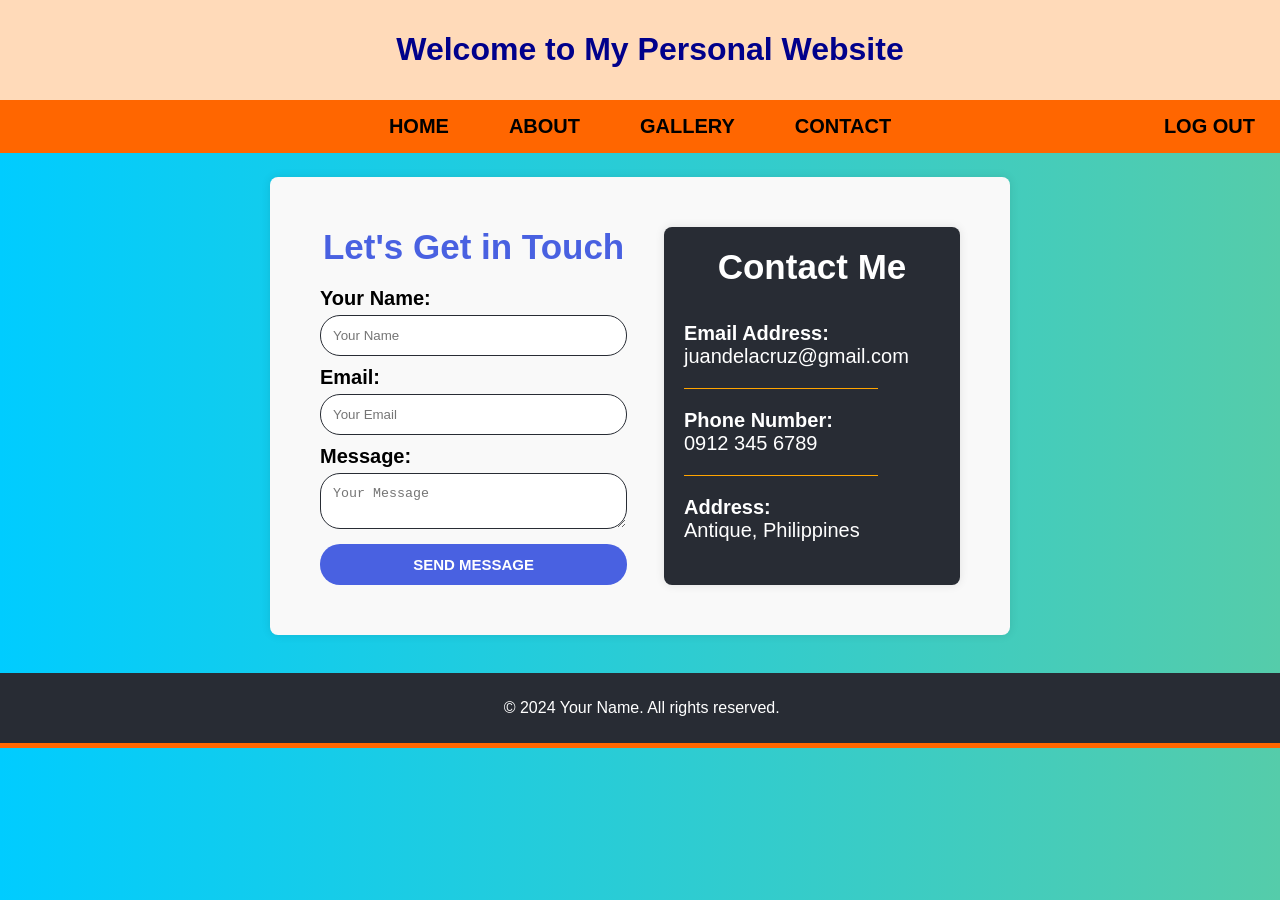
==== contact.html @ 2c33fa50 "My website To sir davao" ====
<!DOCTYPE html>
<html lang="en">
<head>
 <meta charset="UTF-8">
 <meta name="viewport" content="width=device-width, initial-scale=0.5">
 <title>Contact - Personal Website</title>
 <link rel="stylesheet" href="style.css">
 
</head>
<body class="contact-background">
 <header>
 <h1>Welcome to My Personal Website</h1>
 </header>
 <nav>
 <ul>
 <li><a href="index.html">HOME</a></li>
 <li class="dropdown">
 <a href="#" class="dropbtn">ABOUT</a>
 <div class="dropdown-content">
 <a href="skills.html">Skills I'm Developing</a>
 <a href="goals.html">My Goals as a Student</a>
 <a href="funfacts.html">Fun Facts About Me</a>
 </div>
 </li>
 <li><a href="gallery.html">GALLERY</a></li>
 <li><a href="contact.html">CONTACT</a></li>
 <a href="javascript:void(0);" class="logout-button" onclick="confirmLogout()">LOG 
OUT</a>
 </ul>
 </nav>
 <section id="section2"></section>
 <section id="contact">
 <div class="contact-content">
 <!-- Contact Form -->
 <form id="contactForm" class="contact-form">
 <h2>Let's Get in Touch</h2>
 <label for="name">Your Name:</label>
 <input type="text" id="name" name="name" placeholder="Your Name">
 <span class="error" id="nameError"></span>
 
 <label for="email">Email:</label>
 <input type="email" id="email" name="email" placeholder="Your Email">
 <span class="error" id="emailError"></span>
 
 <label for="message">Message:</label>
 <textarea id="message" name="message" placeholder="Your Message"></textarea>
 <span class="error" id="messageError"></span>
 
 <button type="submit"><strong>SEND MESSAGE</strong> </button>
 </form>
 
 <!-- New Container for Contact Details -->
 <div class="contact-details">
 <h3><center>Contact Me</center></h3>
 <p><strong>Email Address:</strong> <br> juandelacruz@gmail.com</p>
 <hr width="75%" size="1" color="Orange" align="left">
 <p><strong>Phone Number:</strong> <br>0912 345 6789</p>
 <hr width="75%" size="1" color="Orange" align="left">
 <p><strong>Address:</strong> <br> Antique, Philippines</p>
 </div>
 </div>
 </section>
 
 
 <footer>
 <p>&copy; 2024 Your Name. All rights reserved.</p>
 </footer>
 <div class="footer-divider"></div> <!-- Orange line -->
 <script>
 const form = document.querySelector("#contactForm");
const nameInput = document.querySelector("#name");
const emailInput = document.querySelector("#email");
const messageInput = document.querySelector("#message");
form.addEventListener("submit", function(event) {
 let isValid = true;
 // Clear all previous error messages
 document.querySelectorAll(".error").forEach(function(errorElement) {
 errorElement.textContent = "";
 });
 // Validate Name
 if (nameInput.value.trim() === "") {
 document.getElementById('nameError').textContent = "Name is required";
 isValid = false;
 }
 // Validate Email
 if (emailInput.value.trim() === "") {
 document.getElementById('emailError').textContent = "Email is required";
 isValid = false;
 } else if (!validateEmail(emailInput.value)) {
 document.getElementById('emailError').textContent = "Please enter a valid email";
 isValid = false;
 }
 // Validate Message
 if (messageInput.value.trim() === "") {
 document.getElementById('messageError').textContent = "Message is required";
 isValid = false;
 }
 // Prevent form submission if there are errors
 if (!isValid) {
 event.preventDefault();
 }
});
// Function to validate email format
function validateEmail(email) {
 const re = /^[^\s@]+@[^\s@]+\.[^\s@]+$/;
 return re.test(String(email).toLowerCase());
}
 </script>
<script>
document.getElementById('contactForm').addEventListener('submit', function(event) {
 event.preventDefault(); // Prevent the default form submission
 // Get form values
 const name = document.getElementById('name').value;
 const email = document.getElementById('email').value;
 const message = document.getElementById('message').value;
 // Simple validation (can be extended)
 if (name === "" || email === "" || message === "") {
 alert("Please fill in all fields before submitting.");
 return; // Exit the function if validation fails
 }
 // Simulating a successful message submission
 alert("Your message has been sent successfully!");
  // Clear form fields after submission
 document.getElementById('contactForm').reset();
});
</script>
<script>
 // Logout function with confirmation
 function confirmLogout() {
 // Show a confirmation message to the user
 const confirmLogout = confirm("Are you sure you want to log out?");
 
 // If the user confirms, proceed with logging out
 if (confirmLogout) {
 // Mark the user as logged out in localStorage (if used)
 localStorage.removeItem('isLoggedIn'); // Or any other keys related to login 
credentials
 
 // Redirect to the login page
 window.location.href = 'login.html';
 } else {
 // If the user cancels, do nothing
 return;
 }
 }
 
 </script>
</body>
</html>
---- style.css ----
body {
 font-family: Trebuchet MS, sans-serif;
 margin: 0;
 padding: 0;
 background-color: #f0f8ff;
}
header {
 background-color: #FFDAB9;
 color: darkblue;
 padding: 10px;
 text-align: center;
 position: fixed; /* Changed to fixed */
 top: 0;
 left: 0; /* Ensure it stretches across */
 width: 100%; /* Ensure it stretches across */
 z-index: 999;
 font-family: Trebuchet MS, sans-serif;
}
nav {
 position: fixed; /* Changed to fixed */
 top: 100px; /* Position below the header */
 left: 0;
 width: 100%;
 z-index: 999;
}
nav ul {
 list-style-type: none;
 padding: 0;
 margin: 0;
 display: flex;
 justify-content: center;
 background-color: #ff6600;
}
nav ul li {
 margin: 0 15px;
}
nav ul li a {
 text-decoration: none;
 color: rgb(0, 0, 0);
 font-weight: bold;
 padding: 15px;
 display: block;
 font-size: 20px;
}
nav ul li a:hover {
 background-color: #ffffff;
 font-size: 20px;
 color: #ff6600;
}
/* Dropdown Styles */
.dropdown-content {
 display: none;
 position: absolute;
 background-color: #ffffff;
 box-shadow: 0px 8px 16px rgba(0, 0, 0, 0.2);
 min-width: 160px;
 z-index: 1;
}
.dropdown:hover .dropdown-content {
 display: block;
}
.dropdown-content a {
 color: black;
 padding: 12px 16px;
 text-decoration: none;
 display: block;
}
/* Keep the ABOUT link active while hovering on the dropdown */
.dropdown:hover .dropbtn {
 background-color: #ffffff; /* Highlight color when hovered */
 color: #ff6600; /* Optional: change text color when dropdown is open */
}
#drop {
 padding: 20px 10px 15px 5px; /* Top, Right, Bottom, Left */
}
#drop h2 {
 text-align: center;
 margin-bottom: 20px;
 margin-top: 0;
 font-size: 50px;
 background: #ff6600;
 -webkit-background-clip: text;
 -webkit-text-fill-color: transparent;
}
#drop p {
 text-align: center;
}
section {
 padding: 50px;
 margin: 100px 100px; /* Add top margin to prevent content being hidden behind the fixed 
header and nav */
 background-color: blanchedalmond;
 border-radius: 8px;
 box-shadow: 0 0 10px rgba(0, 0, 0, 0.1);
 margin-bottom: 15px;
 margin-top: 38.5px;
 
}
.section2 {
 padding: 50px;
 background-color: white;
 border-radius: 8px;
 box-shadow: 0 0 10px rgba(0, 0, 0, 0.1);
 margin-bottom: 15px;
 margin-top: 100px;
 
}
/* See More Button */
.see-more-container {
 text-align: center; /* Center the button */
 margin-top: 20px; /* Add some space above */
}
.see-more-button {
 display: inline-block;
 padding: 10px 20px;
 background-color: #ff6600; /* Blue background */
 color: white; /* White text */
 text-decoration: none; /* Remove underline */
 border-radius: 20px; /* Rounded corners */
 font-size: 1.2em; /* Font size */
 transition: background-color 0.3s ease; /* Transition effect */
}
.see-more-button:hover {
 background-color: #e65c00; /* Darker blue on hover */
}
.footer-divider {
 height: 5px; /* Height of the orange line */
 background-color: #ff6600; /* Orange color */
 width: 100%; /* Full width */
 margin: 0;
 
}
footer {
 background-color: #282c34;
 color: white;
 text-align: center;
 padding: 10px;
 position: relative;
 bottom: 0;
 width: 98.7%;
}
.slider {
 width: 100%;
 position: relative; /* Position relative for absolute positioning of text overlay */
 overflow: hidden; /* Hide overflow to keep the slides inside the slider */
 border-radius: 0; /* Rounded corners */
}
.slides {
 display: flex; /* Arrange slides in a row */
 transition: transform 0.5s ease; /* Smooth transition for sliding */
}
.slide {
 position: relative; /* Position relative for absolute positioning of text overlay */
 min-width: 100%; /* Each slide takes full width of the slider */
}
.slides img {
 width: 100%; /* Make images full width */
 border-radius: 0; /* Rounded corners */
 height: 500px;
}
/* Text overlay styling */
.text-overlay {
 position: absolute; /* Ensure it's positioned relative to the .slide container */
 top: 50%; /* Position it halfway down the slide */
 left: 50%; /* Position it halfway across the slide */
 transform: translate(-50%, -50%); /* Shift it by 50% of its own height and width to truly 
center it */
 color: whitesmoke; /* Text color */
 font-size: 32px; /* Font size */
 background: #f2f8ff;
 -webkit-background-clip: text;
 -webkit-text-fill-color: transparent;
 padding: 50px; /* Padding around the text */
 border-radius: 5px; /* Optional: Rounded corners */
 text-align: center; /* Center the text within the box */
}
#contact {
 display: flex;
 justify-content: space-between;
 margin: 38px auto; 
 padding: 50px;
 background-color: #f9f9f9;
 border-radius: 8px;
 box-shadow: 0 0 10px rgba(0, 0, 0, 0.1);
 width: 50%;
 max-width: 1200px;
}
.contact-content {
 display: flex;
 justify-content: space-between;
 width: 100%;
}
.contact-form {
 width: 48%; /* Set width to 48% to create space for the details container */
 display: flex;
 flex-direction: column;
}
.contact-form label {
 font-weight: bold;
 margin-bottom: 5px;
 font-size: 20px;
 font-family: 'Trebuchet MS', sans-serif;
}
.contact-form input, .contact-form textarea {
 margin-bottom: 10px;
 padding: 12px;
 border-radius: 20px;
 border: 1px solid #282c34;
 width: 100%; /* Ensure inputs take full width */
 box-sizing: border-box;
}
.contact-form button {
 background-color: #4961E1;
 color: white;
 padding: 12px;
 border: none;
 border-radius: 20px;
 cursor: pointer;
 width: 100%; /* Make the button stretch across the form */
 box-sizing: border-box;
 font-family: 'Trebuchet MS', sans-serif;
 font-size: 15px;
 margin-top: 5px;
}
.contact-form button:hover {
 background-color: #e65c00;
}
#contact h2 {
 text-align: center;
 margin-bottom: 20px;
 margin-top: 0;
 font-size: 35px;
 background: #4961E1;
 -webkit-background-clip: text;
 -webkit-text-fill-color: transparent;
}
/* Contact Details Styling */
.contact-details {
 width: 40%; /* Set width to 48% for the details container */
 padding: 20px;
 background-color: #282c34;
 border-radius: 8px;
 box-shadow: 0 0 10px rgba(0, 0, 0, 0.1);
 color: #ffffff;
 font-size: 20px;
}
.contact-details h3 {
 font-size: 35px;
 margin-top: 0%;
}
/* In style.css */
.contact-background {
 font-family: Trebuchet MS, sans-serif;
 margin: 0;
  padding: 0;
 background: linear-gradient(270deg, #ff6600, #ffcc00, #00ccff); /* Three-color gradient */
 background-size: 600% 600%; /* Adjusted size for better visibility */
 animation: gradientAnimation 15s ease infinite; /* Animation effect */
}
/* Gradient animation */
@keyframes gradientAnimation {
 0% { background-position: 0% 50%; }
 50% { background-position: 100% 50%; }
 100% { background-position: 0% 50%; }
}
.error {
 font-family: Arial, sans-serif;
 color: #ff6600;
 font-size: 14px;
 font-weight: normal;
 display: block; /* Ensure the error message is displayed on a new line */
 margin-top: ; /* Add some space between the input and the error */
}
#gallery h2 {
 text-align: center;
 margin-bottom: 20px;
 margin-top: 0;
 font-size: 50px;
 background: #ff6600;
 -webkit-background-clip: text;
 -webkit-text-fill-color: transparent;
}
.gallery {
 display: flex;
 flex-wrap: wrap; /* Allows images to wrap to the next line if they don’t fit */
 justify-content: center; /* Centers the images */
 gap: 20px; /* Adds spacing between images */
 padding: 15px; /* Adds padding around the gallery */
}
.gallery-item {
 text-align: center;
 width: 350px;
}
/* Styling for the gallery thumbnails */
.gallery img {
 width: 100%;
 height: 200px;
 margin: 10px;
 border-radius: 5px;
 cursor: pointer; /* Adds a pointer to indicate clickability */
 transition: transform 0.3s ease;
}
.gallery img:hover {
 transform: scale(1.05);
}
.image-description {
 font-size: 16px;
 color: #333;
 margin-top: 8px;
}
.lightbox {
 display: none; /* Hidden by default */
 position: fixed; /* Stays in place */
 z-index: 1001; /* Sits on top of everything else */
 left: 0;
 top: 0;
 width: 100%;
 height: 100%;
 background-color: rgba(0, 0, 0, 0.9); /* Semi-transparent black background */
}
.lightbox-content {
 display: block;
 margin: auto;
 max-width: 80%; /* Resizes the image to fit within the screen */
 max-height: 80%;
 border-radius: 8px;
 margin-top: 5%; /* Vertically centers the image */
 z-index: 1002; /* Ensure image has a higher z-index than the background */
 
}
.close {
 position: absolute;
 top: 20px;
 right: 30px;
 color: white;
 font-size: 40px;
 font-weight: bold;
 cursor: pointer;
 z-index: 1003; /* Ensure close button is on top */
}
.close:hover, .close:focus {
 color: #bbb;
 text-decoration: none;
 cursor: pointer;
}
/* Previous and next buttons */
.prev, .next {
 cursor: pointer;
 position: absolute;
 top: 50%;
 width: auto;
 padding: 16px;
 margin-top: -22px;
 color: white;
 font-weight: bold;
 font-size: 30px;
 transition: 0.6s ease;
 border-radius: 0 3px 3px 0;
 user-select: none;
 z-index: 1003; /* Ensure it stays above the image */
}
/* Position the "next" button to the right */
.next {
 right: 0;
 border-radius: 3px 0 0 3px;
}
/* Position the "prev" button to the left */
.prev {
 left: 0;
 border-radius: 3px 0 0 3px;
}
/* On hover, add a slight dark background */
.prev:hover, .next:hover {
 background-color: rgba(0,0,0,0.8);
}
/* Skills Section */
#skills {
 max-width: 1000%;
 margin: 20px;
 padding: 50px;
 background: linear-gradient(270deg, #ff6600, #ffcc00, #00ccff); /* Three-color gradient */
 background-size: 600% 600%; /* Adjusted size for better visibility */
 animation: gradientAnimation 15s ease infinite; /* Animation effect */
 border-radius: 8px;
 box-shadow: 0 2px 5px rgba(0, 0, 0, 0.1);
}
/* Gradient animation */
@keyframes gradientAnimation {
 0% { background-position: 0% 50%; }
 50% { background-position: 100% 50%; }
 100% { background-position: 0% 50%; }
}
.tab {
 overflow: hidden;
}
.tab button {
 background-color: #ff6600;
 border: none;
 cursor: pointer;
 padding: 10px 20px;
 transition: 0.3s;
 font-size: 17px;
}
.tab button:hover {
 background-color: #282c34;
 color: #ffffff;
}
.tab button.active {
 background-color: #282c34;
 color: white;
}
.tabcontent {
 display: none;
 padding: 20px;
 border: 1px solid #ddd;
 border-radius: 4px;
 background: white;
}
.goal-grid {
 display: grid;
 grid-template-columns: repeat(2, 1fr); /* Two cards per row */
 gap: 20px;
 padding: 20px;
}
.goal-card {
 background-color: #282c34;
 border-radius: 12px;
 box-shadow: 0 4px 8px rgba(0, 0, 0, 0.1);
 transition: transform 0.3s, box-shadow 0.3s;
 padding: 20px;
 position: relative;
 overflow: hidden;
 cursor: pointer;
 color: #ffffff;
}
.goal-card:hover {
 transform: translateY(-5px);
 box-shadow: 0 6px 12px rgba(0, 0, 0, 0.2);
}
.goal-header {
 color: white;
 padding: 15px;
 border-radius: 8px 8px 0 0;
 font-size: 1.8em;
 text-align: center;
}
.goal-details {
 display: none; /* Hidden by default */
 margin-top: 10px;
 color: #ffffff;
 font-size: 1em;
 line-height: 1.5;
}
.goal-details.active {
 display: block; /* Show when active */
 animation: fadeIn 0.3s ease-in;
}
@keyframes fadeIn {
 from {
 opacity: 0;
 }
 to {
 opacity: 1;
 }
}
/* Container for all funfact cards */
.funfacts-section{
 padding: 30px;
 margin: 100px 20px; /* Add top margin to prevent content being hidden behind the fixed header 
and nav */
 background-color: white;
 border-radius: 8px;
 box-shadow: 0 0 10px rgba(0, 0, 0, 0.1);
}
.funfact-container {
 display: flex;
 gap: 20px; /* Space between each card */
 justify-content: center; /* Centers cards horizontally */
 align-items: center; /* Aligns cards vertically */
 padding: 20px;
 margin-top: 0px;
}
.funfact-card {
 width: 300px;
 height: 200px;
 perspective: 1000px; /* Enables the 3D effect */
 position: relative;
}
.funfact-inner {
 width: 100%;
 height: 100%;
 position: relative;
 transition: transform 0.8s ease-in-out; /* Smooth flip transition */
 transform-style: preserve-3d; /* Ensures child elements are in 3D space */
}
.funfact-card:hover .funfact-inner {
 transform: rotateY(180deg); /* Flips the card when hovered */
}
.funfact-front, .funfact-back {
 position: absolute;
 width: 100%;
 height: 100%;
 backface-visibility: hidden; /* Ensures the back is hidden when not flipped */
 display: flex;
 align-items: center;
 justify-content: center;
 font-size:25px;
 color: #fff;
 border-radius: 10px;
 text-align: center;
 margin-bottom: 20px;
}
/* Front of the card */
.funfact-front {
 background-color: #282c34;
}
/* Back of the card */
.funfact-back {
 background-color: #6A5ACD;
 transform: rotateY(180deg); /* Initially hidden by rotating it */
 }
.container {
 display: flex;
 justify-content: center;
 align-items: center;
 gap: 40px; /* Space between image and quote */
 max-width: 100%;
 margin: 20px 100px;
 padding: 20px;
 border-radius: 8px;
 background: linear-gradient(270deg, #ff6600, #ffcc00, #00ccff); /* Three-color gradient */
 background-size: 600% 600%; /* Adjusted size for better visibility */
 animation: gradientAnimation 15s ease infinite; /* Animation effect */
}
.image-section img {
 max-width: 100%;
 height: auto;
 border-radius: 8px;
 width: 500px; /* Adjust image size as needed */
}
.quote-section {
 max-width: 50%; /* Adjust as needed */
 text-align: left;
}
.quote-section h1 {
 font-size: 36px;
 font-weight: bold;
 color: #000000;
 margin-bottom: 20px;
}
.quote-section p {
 font-size: 18px;
 color: #000000;
 line-height: 1.6;
 margin-bottom: 20px;
}
.quote-section blockquote {
 font-style: italic;
 margin: 0;
 padding: 20px 50px;
 background-color: transparent; /* Background color for the quote */
 border-bottom: 5px solid #282c34;
 border-top: 5px solid #282c34;
 border-radius: 8px;
 text-align: center;
 color: #ffffff;
 font-size: 20px;
 box-shadow: 0 4px 8px rgba(0, 0, 0, 0.1); /* Optional shadow for effect */
}
/* Logout button styling */
.logout-button {
 background-color: #ff6600;
 color: rgb(0, 0, 0);
 padding: 15px 10px;
 text-decoration: none;
 font-weight: bold;
 font-size: 20px;
 position: absolute;
 right: 15px; /* Aligns to the right-most part of the nav bar */
}
.logout-button:hover {
 background-color: #ffffff;
 color: #ff6600;
}
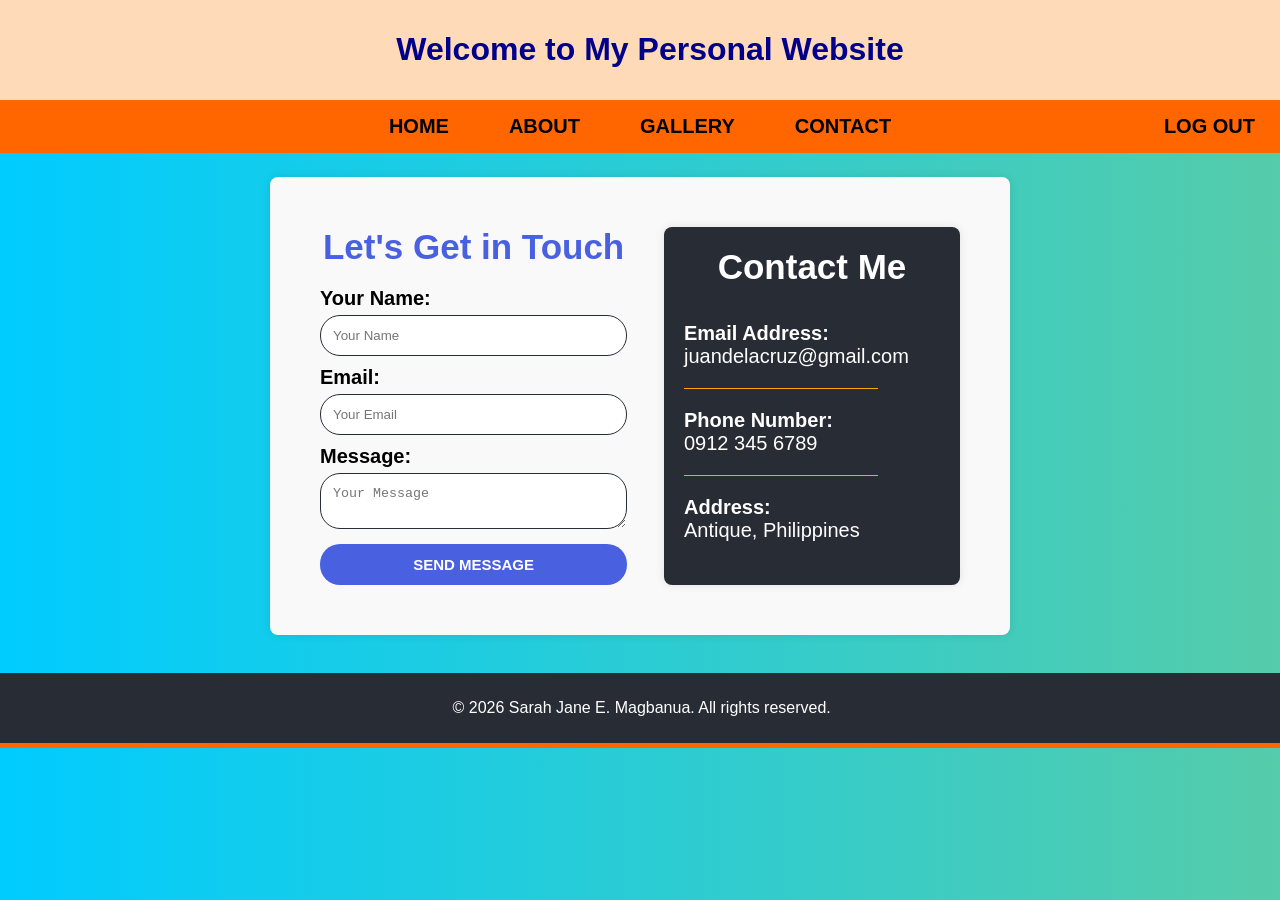
==== commit 3255b4c7: "Update contact.html" ====
--- a/contact.html
+++ b/contact.html
@@ -62,8 +62,8 @@
  </section>
  
  
- <footer>
- <p>&copy; 2024 Your Name. All rights reserved.</p>
+ <footer>
+ <p>&copy; 2026 Sarah Jane E. Magbanua. All rights reserved.</p>
  </footer>
  <div class="footer-divider"></div> <!-- Orange line -->
  <script>
@@ -146,4 +146,4 @@
  
  </script>
 </body>
-</html>+</html>
